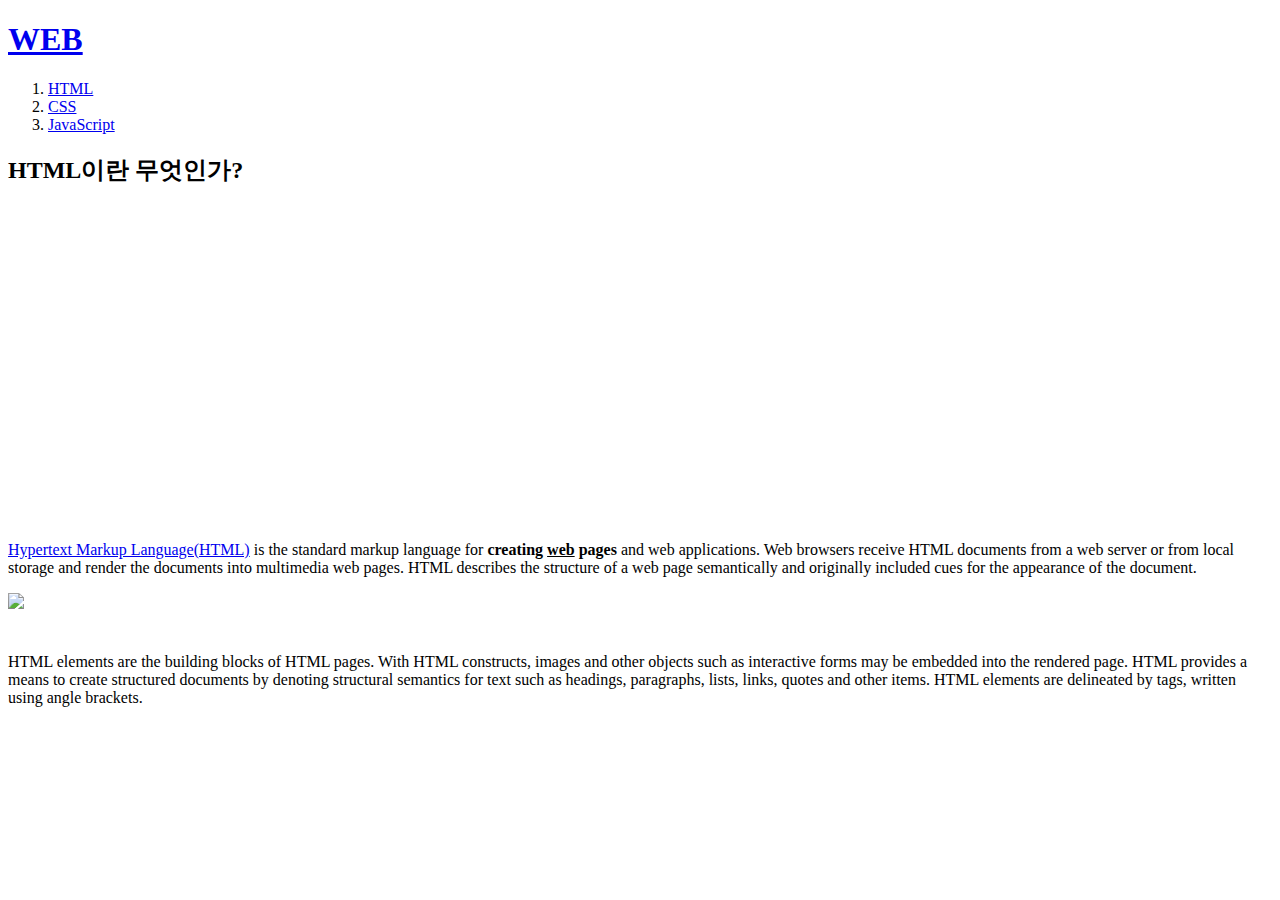
==== 1.html @ 80abd42a "Update 1.html" ====
<!DOCTYPE html>
<html>
    <head>
        <title>WEB1 - HTML
        </title>
        <meta charset="utf-8">
        <link rel="stylesheet" href="style.css"/>
    </head>
    <body>
        <h1>
            <a href="index.html">WEB</a>
        </h1>
        <div id="grid">
        <ol>
            <li>
                <a href="1.html">HTML</a>
            </li>
            <li>
                <a href="2.html">CSS</a>
            </li>
            <li>
                <a href="3.html">JavaScript</a>
            </li>
        </ol>

        <div id="article">
        <h2>HTML이란 무엇인가?</h2>
        <p>
            <iframe
                width="560"
                height="315"
                src="https://www.youtube.com/embed/H_Ssrb_VSAM"
                title="YouTube video player"
                frameborder="0"
                allow="accelerometer; autoplay; clipboard-write; encrypted-media; gyroscope; picture-in-picture"
                allowfullscreen="allowfullscreen"></iframe>
        </p>

        <p>
            <a
                href="https://www.w3.org/TR/2011/WD-html5-20110405/"
                title="HTML5 specification">Hypertext Markup Language(HTML)</a>
            is the standard markup language for
            <strong>creating
                <u>web</u>
                pages</strong>
            and web applications. Web browsers receive HTML documents from a web server or
            from local storage and render the documents into multimedia web pages. HTML
            describes the structure of a web page semantically and originally included cues
            for the appearance of the document.</p>
        <img src="coding.jpg" width="100%">
        <p style="margin-top: 40px;">
            HTML elements are the building blocks of HTML pages. With HTML constructs,
            images and other objects such as interactive forms may be embedded into the
            rendered page. HTML provides a means to create structured documents by denoting
            structural semantics for text such as headings, paragraphs, lists, links, quotes
            and other items. HTML elements are delineated by tags, written using angle
            brackets.
        </p>
        <div id="disqus_thread"></div>
        <script>
            /**
    *  RECOMMENDED CONFIGURATION VARIABLES: EDIT AND UNCOMMENT THE SECTION BELOW TO INSERT DYNAMIC VALUES FROM YOUR PLATFORM OR CMS.
    *  LEARN WHY DEFINING THESE VARIABLES IS IMPORTANT: https://disqus.com/admin/universalcode/#configuration-variables    */
            /*
    var disqus_config = function () {
    this.page.url = PAGE_URL;  // Replace PAGE_URL with your page's canonical URL variable
    this.page.identifier = PAGE_IDENTIFIER; // Replace PAGE_IDENTIFIER with your page's unique identifier variable
    };
    */
            (function () { // DON'T EDIT BELOW THIS LINE
                var d = document,
                    s = d.createElement('script');
                s.src = 'https://web1-pkj842qygv.disqus.com/embed.js';
                s.setAttribute('data-timestamp', + new Date());
                (d.head || d.body).appendChild(s);
            })();
        </script>
        <noscript>Please enable JavaScript to view the
            <a href="https://disqus.com/?ref_noscript">comments powered by Disqus.</a>
        </noscript>
    </body>
</html>
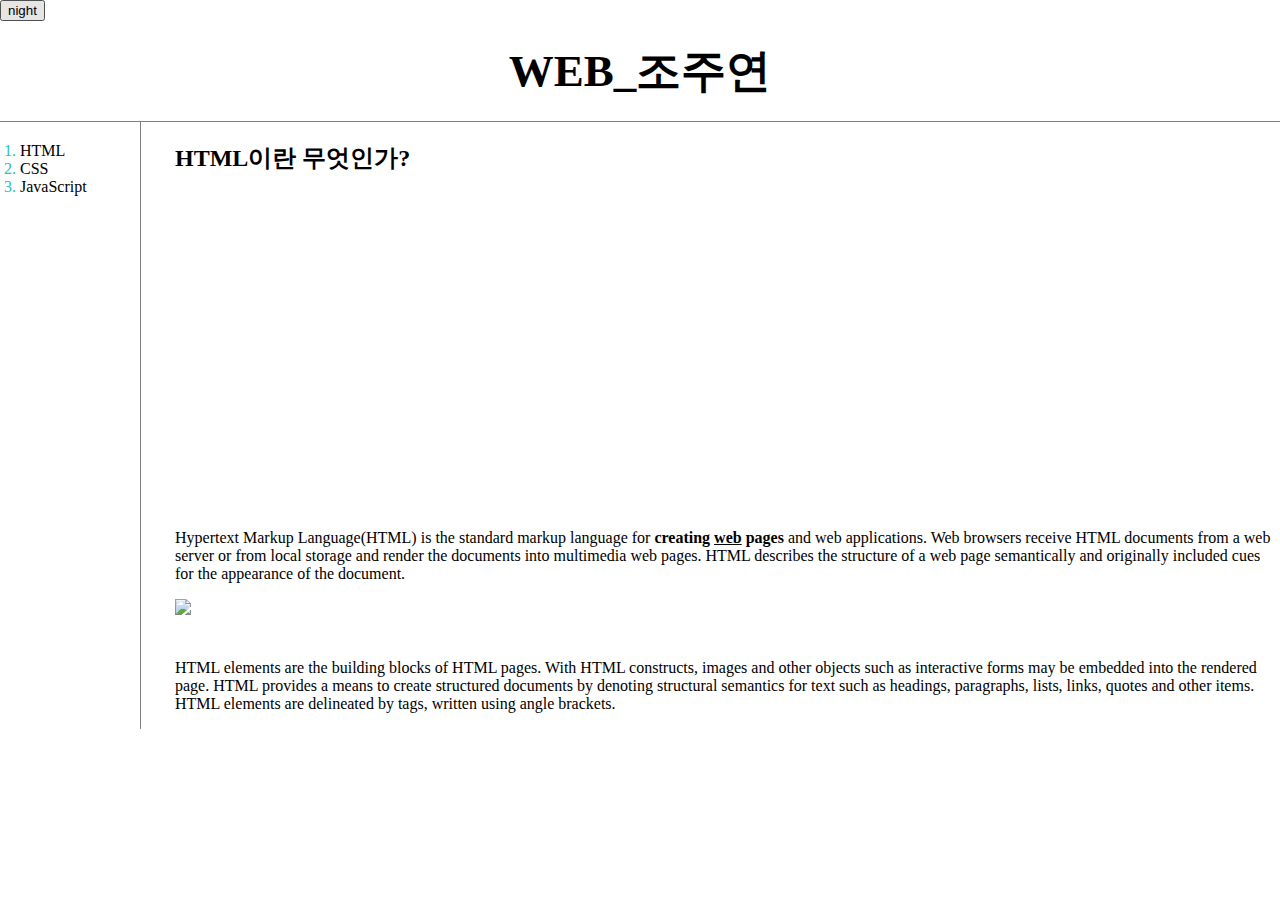
==== commit 9684e0ed: "darkmod color-2" ====
--- a/1.html
+++ b/1.html
@@ -7,8 +7,50 @@
         <link rel="stylesheet" href="style.css"/>
     </head>
     <body>
+        
+        <script>
+            var Body = {
+                           setColor: function(color) {
+                             document.querySelector('body').style.color = color;
+                          },
+                           setBackgroundColor: function(color) {
+                             document.querySelector('body').style.backgroundColor = color;
+                          }
+                          }
+           
+                          var Links = {
+                           setColor: function(color) {
+                            var alist = document.querySelectorAll('a');
+                            var i = 0;
+                            while(i < alist.length) {
+                            alist[i].style.color = color;
+                            i = i + 1;
+                            }
+                            }
+                            }
+           
+                       
+                       function nightDayHandler(self) {
+                           var target = document.querySelector('body');
+                           if (self.value === 'night') {
+                               Body.setBackgroundColor('black');
+                               Body.setColor('white');
+                               self.value = 'day'
+                               Links.setColor('powderblue')
+                           } else {
+                               Body.setBackgroundColor('white');
+                               Body.setColor('black');
+                               self.value = 'night'
+                               Links.setColor('blue')
+                           }
+                       }
+           </script>
+        
+        <input type="button" value="night" onclick="nightDayHandler(this);"> 
+
+
         <h1>
-            <a href="index.html">WEB</a>
+            <a href="index.html">WEB_조주연</a>
         </h1>
         <div id="grid">
         <ol>
--- a/style.css
+++ b/style.css
@@ -0,0 +1,51 @@
+body {
+    margin: 0;
+
+}
+
+a {
+    color: black;
+    text-decoration: none;
+
+}
+
+h1 {
+    font-size: 45px;
+    text-align: center;
+    border-bottom: 1px solid gray;
+    margin: 0;
+    padding: 20px;
+
+}
+
+li{color:rgb(43, 189, 199);
+    
+}
+
+#grid ol {
+    border-right: 1px solid gray;
+    width: 100px;
+    margin: 0;
+    padding: 20px;
+}
+#grid {
+    display: grid;
+    grid-template-columns: 150px 1fr;
+}
+ #article  {
+        padding-left: 25px;
+    }
+
+@media(max-width :800px) {
+    #gride {
+        display: block;
+
+    }
+    #grid ol {
+        border-right: none;
+
+    }
+    h1 {
+        border-bottom: none;
+    }
+}
